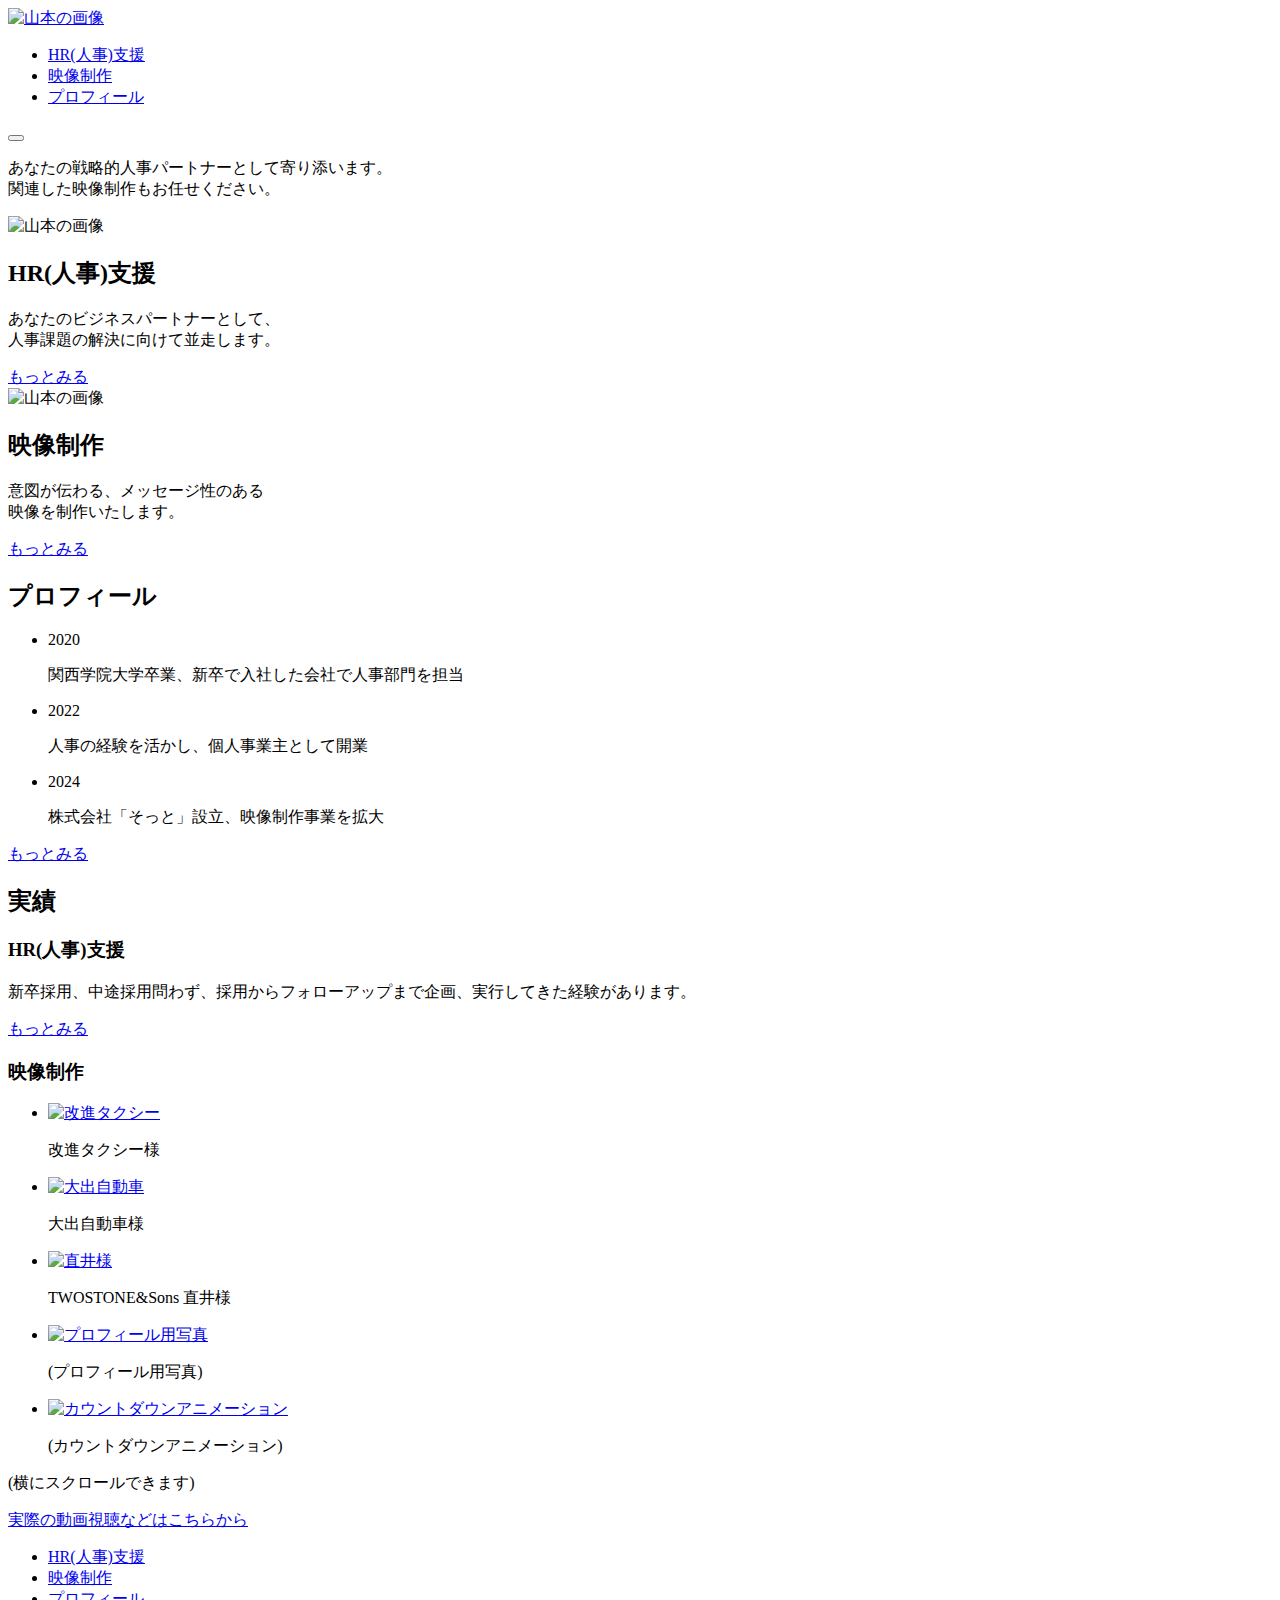
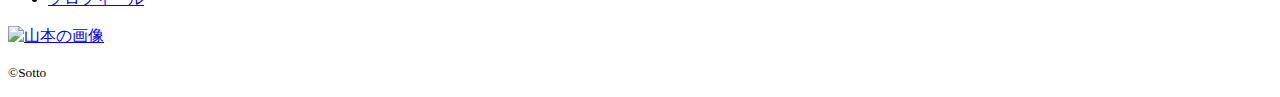
==== index.html @ 67463819 "indexdao" ====
<!DOCTYPE html>
<html lang="ja">

<head>
  <meta charset="UTF-8">
  <title>株式会社そっと</title>
  <meta name="description" content="株式会社そっとのホームページです。">
  <meta http-equiv="X-UA-Compatible" content="IE=edge" />

<!-- fontawesome-->
  <script src="https://kit.fontawesome.com/9ab3ae9094.js" crossorigin="anonymous"></script>

<!-- SP用 -->
  <meta name="viewport" content="width=device-width, initial-scale=1, shrink-to-fit=no">
  <meta name="format-detection" content="telephone=no">

<!-- googleフォント -->
  <link rel="preconnect" href="https://fonts.googleapis.com">
  <link rel="preconnect" href="https://fonts.gstatic.com" crossorigin>
  <link href="https://fonts.googleapis.com/css2?family=M+PLUS+1:wght@100..900&family=Noto+Serif+JP:wght@200..900&display=swap" rel="stylesheet">

<!-- cssへのリンク -->
  <link rel="stylesheet" href="css/normalize.css">
  <link rel="stylesheet" href="https://cdn.jsdelivr.net/npm/luminous-lightbox@2.4.0/dist/luminous-basic.min.css">
  <link rel="stylesheet" href="css/style.css">

<!-- js -->
  <script src="./js/toggle-menu.js"></script>

</head>

<body>
  <header class="header">
    <div class="header-container">
      <a class="header-logo" href="./index.html">
        <img src="./img/yamamoto-header.jpg" alt="山本の画像">
      </a>
      <div class="header-site-menu">
        <nav class="site-menu">
          <ul>
            <li><a href="./hrsupport.html">HR(人事)支援</a></li>
            <li><a href="./creation.html">映像制作</a></li>
            <li><a href="./profile.html">プロフィール</a></li>
          </ul>
        </nav>
      </div>
      <div class="header-icon-list">
        <div class="sns-menu-container">
          <div class="sns-menu">
            <p><i class="fa-brands fa-facebook fa"></i></p>
            <p><i class="fa-brands fa-instagram fa"></i></p>
          </div>
        </div>
        <button class="toggle-menu-button"></button>
      </div>
    </div>
  </header>

  <main class="main">
    <section class="first-view">
    </section>
    <p class="catchphrase">
      あなたの戦略的人事パートナーとして寄り添います。<br>関連した映像制作もお任せください。
    </p>
    <section class="section-work">
      <img src="./img/yamamoto.jpg" alt="山本の画像">
      <div class="work-text">
        <h2>HR(人事)支援</h2>
        <p>あなたのビジネスパートナーとして、<br>人事課題の解決に向けて並走します。</p>
        <div class="link-button-area">
          <a class="link-button" href="./hrsupport.html">もっとみる</a>
        </div>
      </div>
    </section>
    <section class="section-work">
      <img src="./img/yamamoto.jpg" alt="山本の画像">
      <div class="work-text">
        <h2>映像制作</h2>
        <p>意図が伝わる、メッセージ性のある<br>映像を制作いたします。</p>
        <div class="link-button-area">
          <a class="link-button" href="./creation.html">もっとみる</a>
        </div>
      </div>
    </section>
    <section class="section-profile">
      <h2>プロフィール</h2>
      <ul class="timeline">
        <li>2020</li>
        <p>関西学院大学卒業、新卒で入社した会社で人事部門を担当</p>
        <li>2022</li>
        <p>人事の経験を活かし、個人事業主として開業</p>
        <li>2024</li>
        <p>株式会社「そっと」設立、映像制作事業を拡大</p>
      </ul>
      <div class="link-button-area">
        <a class="link-button" href="./profile.html">もっとみる</a>
      </div>
    </section>
    <section class="section-achievements">
      <h2>実績</h2>
      <div class="achievements-hr">
        <div class="hr-text">
          <h3>HR(人事)支援</h3>
          <p>新卒採用、中途採用問わず、採用からフォローアップまで企画、実行してきた経験があります。</p>
        </div>
        <div class="link-button-area">
          <a class="link-button" href="./hrsupport.html#hr-work">もっとみる</a>
        </div>
      </div>
      <div class="achievements-creation">
        <h3>映像制作</h3>
        <ul class="creation-list">
          <li>
            <a class="creation-gallery" href="./img/index/kaishin-taxi.png">
              <img class="creation-item" src="./img/index/kaishin-taxi.png" alt="改進タクシー">
            </a>
            <p>改進タクシー様</p>
          </li>
          <li>
            <a class="creation-gallery" href="./img/original/oodejidousha.png">
              <img class="creation-item" src="./img/index/oodejidousha.png" alt="大出自動車">
            </a>
            <p>大出自動車様</p>
          </a>
          </li>
          <li>
            <a class="creation-gallery" href="./img/original/naoi.png">
              <img class="creation-item" src="./img/index/naoi.png" alt="直井様">
            </a>
            <p>TWOSTONE&Sons 直井様</p>
          </li>
          <li>
            <a class="creation-gallery" href="./img/original/profilepicture.jpg">
              <img class="creation-item" src="./img/index/profilepicture.jpg" alt="プロフィール用写真">
            </a>
            <p>(プロフィール用写真)</p>
          </li>
          <li>
            <a class="creation-gallery" href="./img/original/countdown.png">
              <img class="creation-item" src="./img/index/countdown.png" alt="カウントダウンアニメーション">
            </a>
            <p>(カウントダウンアニメーション)</p>
          </li>
        </ul>
        <p>(横にスクロールできます)</p>
        <div class="link-button-area">
          <a class="link-button" href="./creation.html#creation-work">実際の動画視聴などはこちらから</a>
        </div>
      </div>
    </section>
  </main>

  <footer class="footer">
    <div class="footer-site-menu">
      <nav class="site-menu">
        <ul>
          <li><a href="./hrsupport.html">HR(人事)支援</a></li>
          <li><a href="./creation.html">映像制作</a></li>
          <li><a href="./profile.html">プロフィール</a></li>
        </ul>
      </nav>
    </div>
    <a class="footer-logo" href="./index.html">
      <img src="./img/yamamoto-header.jpg" alt="山本の画像">
    </a>
    <div class="sns-menu">
      <div class="footer-sns-menu-container">
        <p><i class="fa-brands fa-facebook fa-2x"></i></p>
        <p><i class="fa-brands fa-instagram fa-2x"></i></p>
      </div>
    </div>
    <p class="copyright"><small>&copy;Sotto</small></p>
  
  </footer>

  <!-- JavaScript -->
  <script src="https://cdn.jsdelivr.net/npm/luminous-lightbox@2.4.0/dist/luminous.min.js"></script>
  <script src="js/script.js"></script>
</body>
</html>
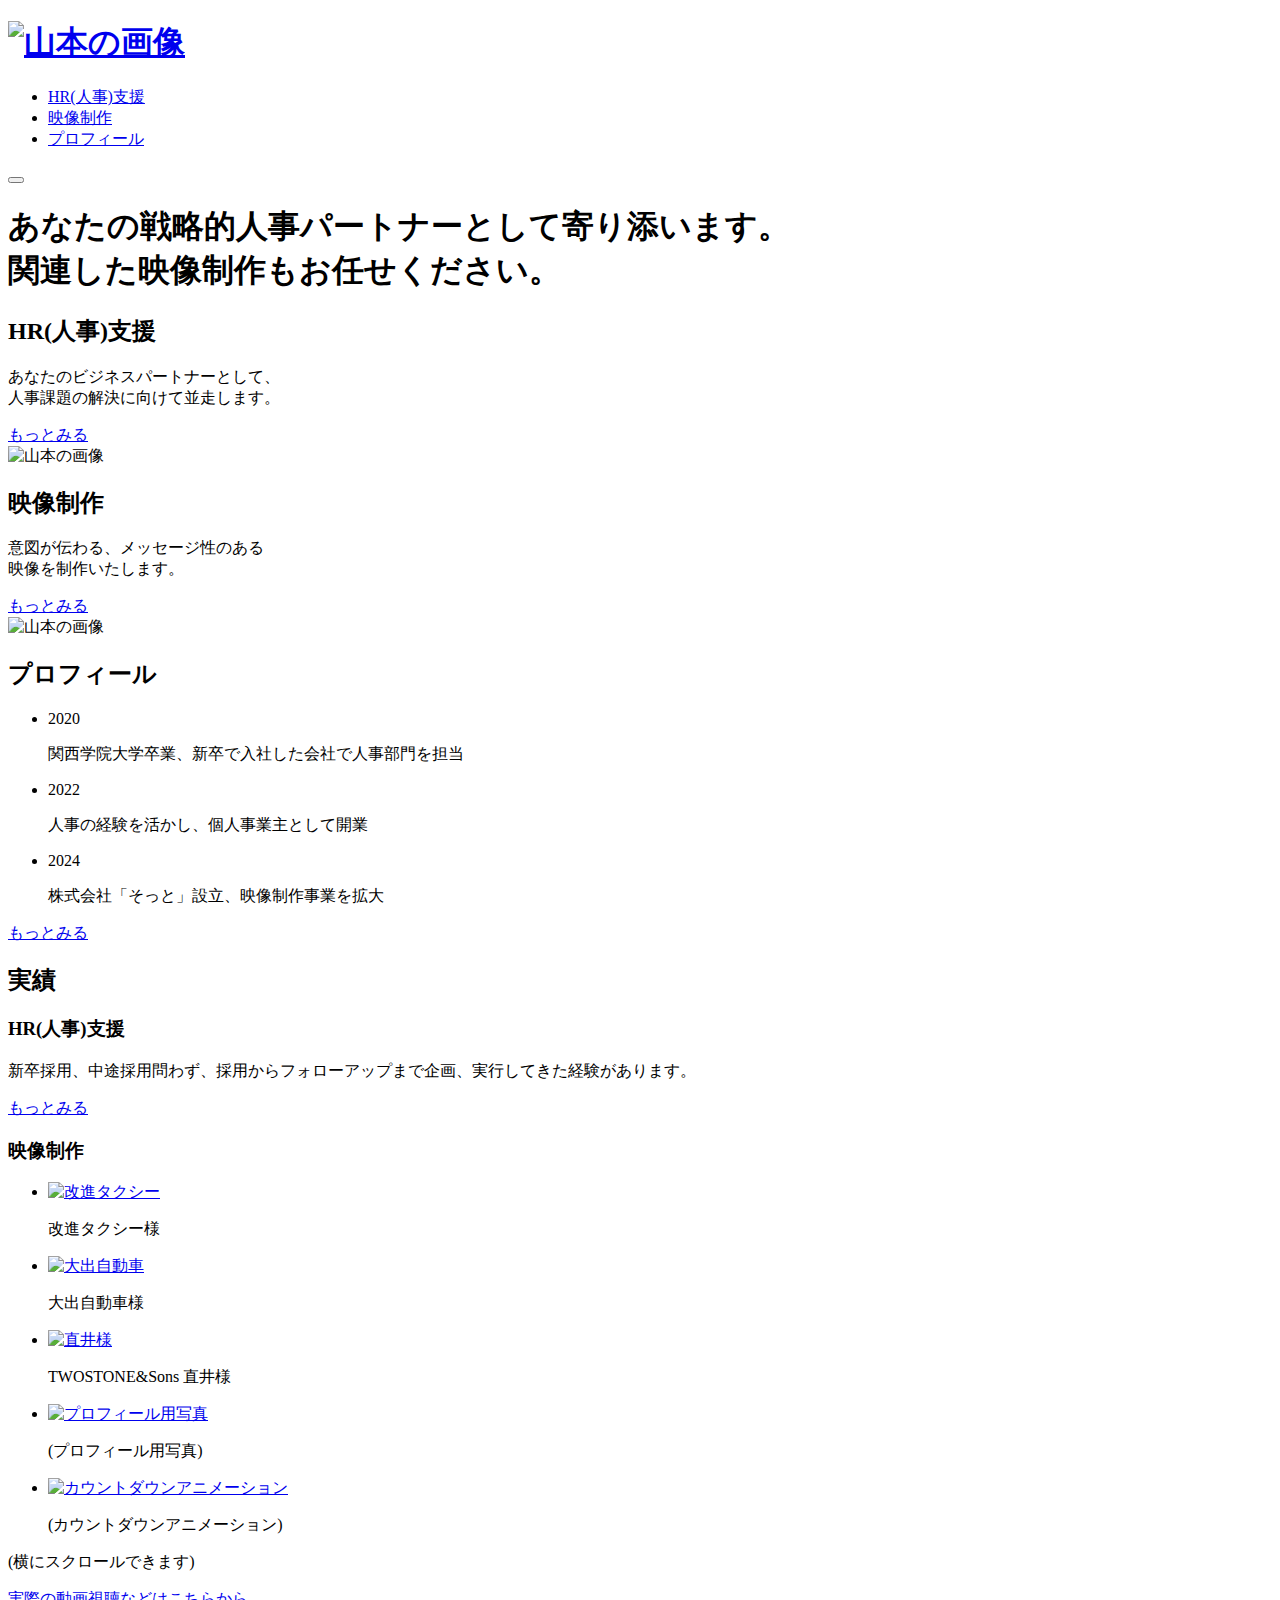
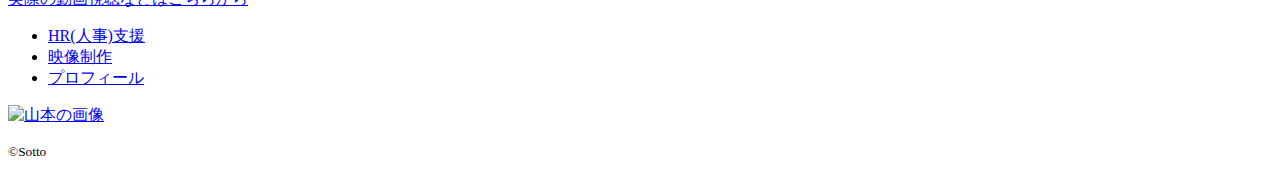
==== commit 1f584081: "HTML、CSSのクラス整理など" ====
--- a/index.html
+++ b/index.html
@@ -5,7 +5,7 @@
   <meta charset="UTF-8">
   <title>株式会社そっと</title>
   <meta name="description" content="株式会社そっとのホームページです。">
-  <meta http-equiv="X-UA-Compatible" content="IE=edge" />
+  <meta http-equiv="X-UA-Compatible" content="IE=edge">
 
 <!-- fontawesome-->
   <script src="https://kit.fontawesome.com/9ab3ae9094.js" crossorigin="anonymous"></script>
@@ -32,9 +32,11 @@
 <body>
   <header class="header">
     <div class="header-container">
-      <a class="header-logo" href="./index.html">
-        <img src="./img/yamamoto-header.jpg" alt="山本の画像">
-      </a>
+      <h1 class="header-logo">
+        <a class="" href="./index.html">
+          <img src="./img/yamamoto-header.jpg" alt="山本の画像">
+        </a>
+      </h1>
       <div class="header-site-menu">
         <nav class="site-menu">
           <ul>
@@ -57,13 +59,12 @@
   </header>
 
   <main class="main">
-    <section class="first-view">
-    </section>
-    <p class="catchphrase">
+    <div class="first-view">
+    </div>
+    <h1 class="catchphrase">
       あなたの戦略的人事パートナーとして寄り添います。<br>関連した映像制作もお任せください。
-    </p>
+    </h1>
     <section class="section-work">
-      <img src="./img/yamamoto.jpg" alt="山本の画像">
       <div class="work-text">
         <h2>HR(人事)支援</h2>
         <p>あなたのビジネスパートナーとして、<br>人事課題の解決に向けて並走します。</p>
@@ -71,9 +72,9 @@
           <a class="link-button" href="./hrsupport.html">もっとみる</a>
         </div>
       </div>
+      <img src="./img/yamamoto.jpg" alt="山本の画像">      
     </section>
     <section class="section-work">
-      <img src="./img/yamamoto.jpg" alt="山本の画像">
       <div class="work-text">
         <h2>映像制作</h2>
         <p>意図が伝わる、メッセージ性のある<br>映像を制作いたします。</p>
@@ -81,6 +82,7 @@
           <a class="link-button" href="./creation.html">もっとみる</a>
         </div>
       </div>
+      <img src="./img/yamamoto.jpg" alt="山本の画像">      
     </section>
     <section class="section-profile">
       <h2>プロフィール</h2>
@@ -104,7 +106,7 @@
           <p>新卒採用、中途採用問わず、採用からフォローアップまで企画、実行してきた経験があります。</p>
         </div>
         <div class="link-button-area">
-          <a class="link-button" href="./hrsupport.html#hr-work">もっとみる</a>
+          <a class="link-button" href="./hrsupport.html#hr-achievements-heading">もっとみる</a>
         </div>
       </div>
       <div class="achievements-creation">
@@ -121,7 +123,6 @@
               <img class="creation-item" src="./img/index/oodejidousha.png" alt="大出自動車">
             </a>
             <p>大出自動車様</p>
-          </a>
           </li>
           <li>
             <a class="creation-gallery" href="./img/original/naoi.png">
